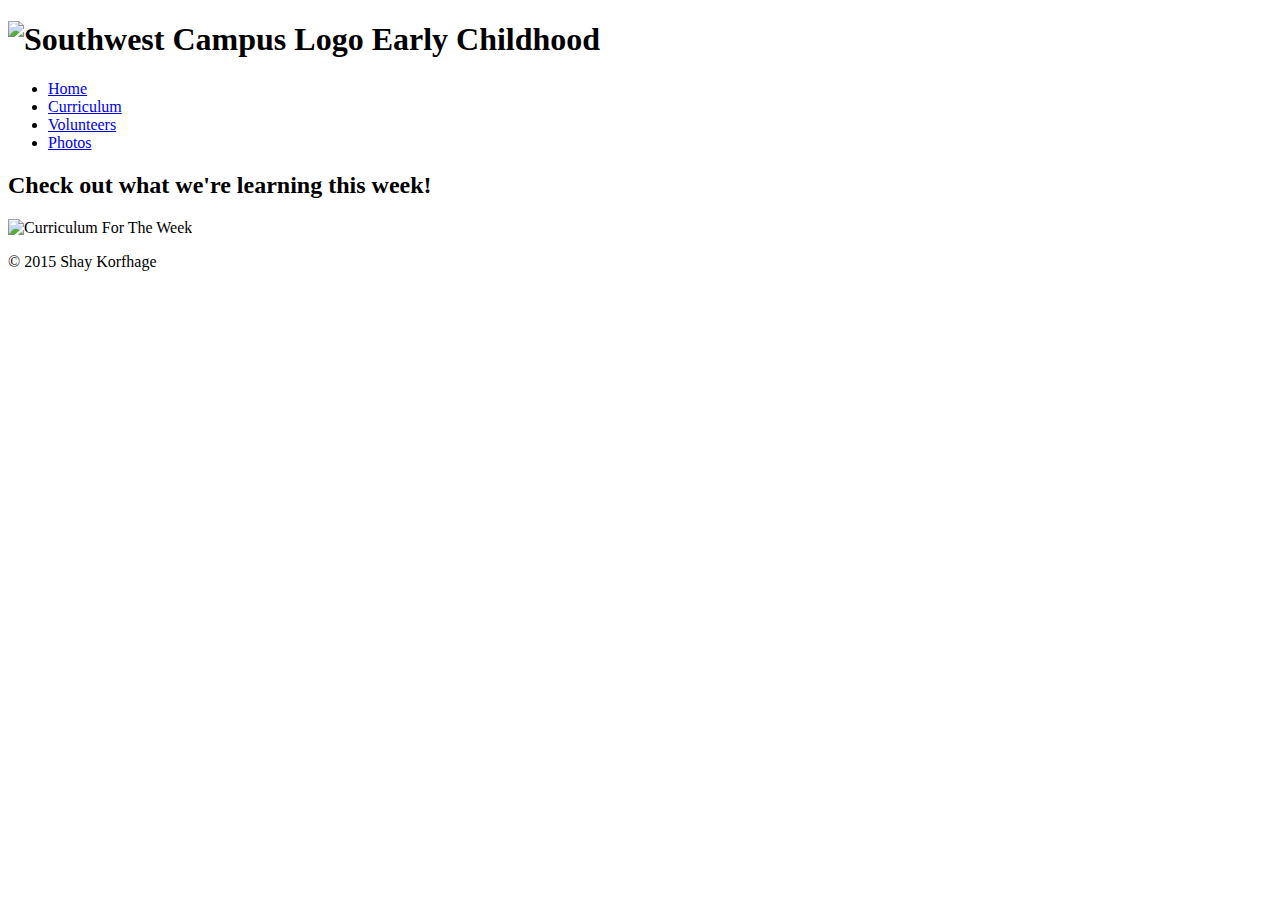
==== curriculum.html @ 74cebbbf "Create curriculum.html" ====
<!DOCTYPE html>
<html>
  <head>
    <meta charset="utf-8">
    <title>SECC Southwest Early Childhood Program</title>
    <link rel="stylesheet" href="main.css">
  </head>
  <body>
    <header>
        <h1>
        <img class="logo" src="" alt="Southwest Campus Logo">
        Early Childhood</h1>
      <nav>
        <ul>
          <li><a href="index.html">Home</a></li>
          <li><a href="curriculum.html">Curriculum</a></li>
          <li><a href="volunteers.html">Volunteers</a></li>
        <li><a href="photos.html">Photos</a></li>
        </ul>
      </nav>
    </header>
      <section>
          <h2>Check out what we're learning this week!</h2>
           <img src="" alt="Curriculum For The Week">
      </section>
  <footer>
          <p>&copy; 2015 Shay Korfhage</p>
      </footer>
    </body>
</html>
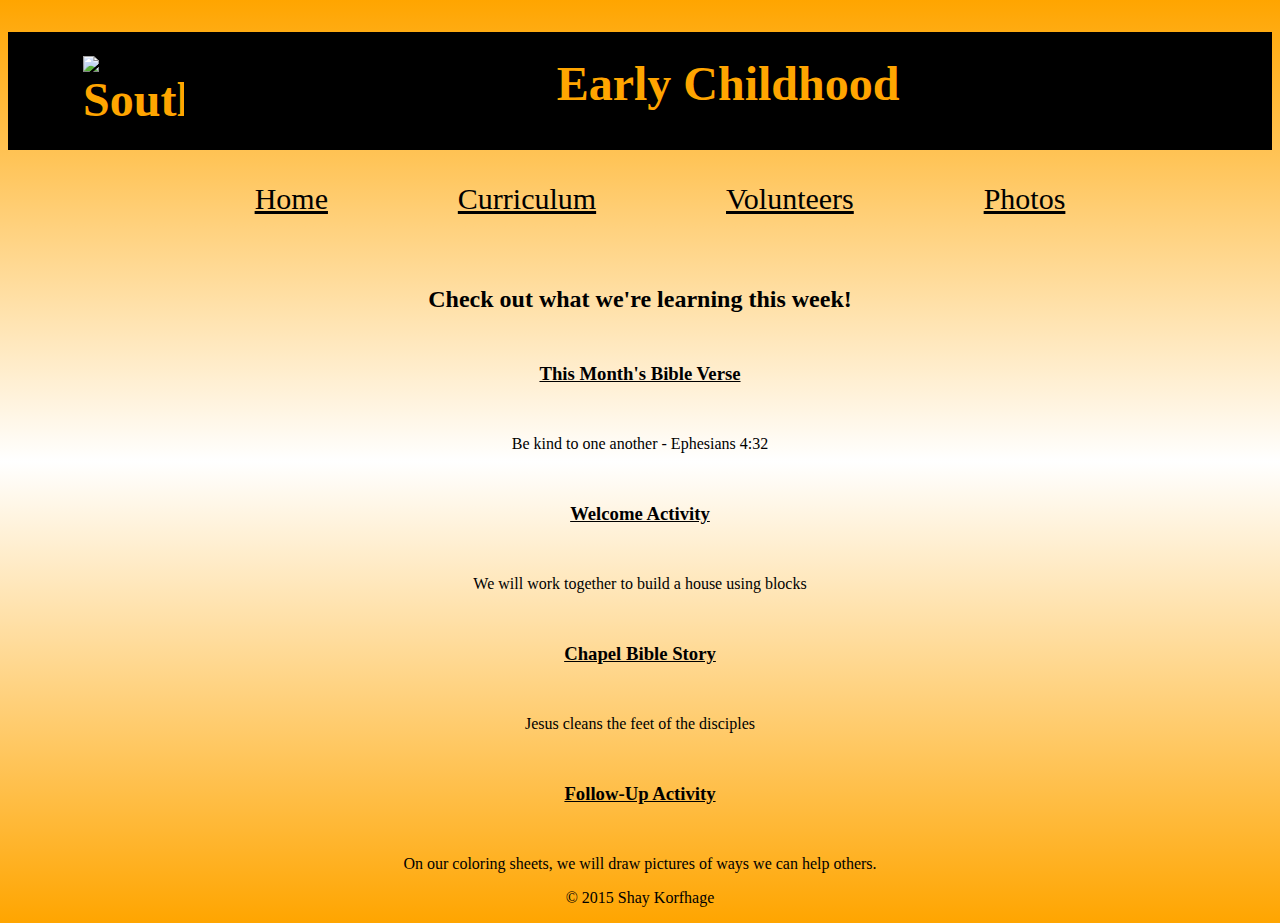
==== commit a6d1ff3a: "Merge pull request #2 from sdhigd02/Add-more-html-and-css" ====
--- a/curriculum.html
+++ b/curriculum.html
@@ -8,7 +8,7 @@
   <body>
     <header>
         <h1>
-        <img class="logo" src="" alt="Southwest Campus Logo">
+        <img class="logo" src="Imgs/logo.png" alt="Southwest Campus Logo">
         Early Childhood</h1>
       <nav>
         <ul>
@@ -21,10 +21,22 @@
     </header>
       <section>
           <h2>Check out what we're learning this week!</h2>
-           <img src="" alt="Curriculum For The Week">
+          <div class="curriculum">
+           <h3>This Month's Bible Verse</h3>
+            <p>Be kind to one another
+               - Ephesians 4:32</p>
+            <h3>Welcome Activity</h3>
+            <p>We will work together to build a house using blocks</p>
+            <h3>Chapel Bible Story</h3>
+            <p>Jesus cleans the feet of the disciples</p>
+            <h3>Follow-Up Activity</h3>
+            <p>On our coloring sheets, we will draw pictures of ways we can help others.</p>
+          </div>
       </section>
   <footer>
           <p>&copy; 2015 Shay Korfhage</p>
       </footer>
     </body>
 </html>
+
+
--- a/main.css
+++ b/main.css
@@ -0,0 +1,169 @@
+html {
+    background: linear-gradient(orange, white, orange);
+    background-repeat: no-repeat;
+    background-size: cover;
+}
+
+h1 {
+    background: black;
+    color: orange;
+    padding-top: .5em;
+    padding-bottom: .8em;
+    font-size: 3em;
+    text-align: center;
+} 
+
+a:link {    
+    color: black;
+}
+
+a:visited {
+    color: black;
+}
+
+a:hover {
+    color: gray;
+}
+
+a:active {
+    color: white;
+}
+
+ul {
+    list-style-type: none;
+}
+
+nav li {
+    display: inline;
+    padding: 5%  
+}
+
+nav {
+    text-align: center;
+    font-size: 30px;
+    margin-bottom: 70px;
+}
+
+img {
+    border-radius: 25px, 0;
+    box-shadow: (10px,20px,30px,black);
+}
+
+section {
+    font-family: cursive;
+    margin-left: 20px;
+    margin-right: 20px;
+}
+
+.logo {
+    height: 75px;
+    width: 8%;
+    float: left;
+    margin-left: 75px;
+    vertical-align: middle;
+}
+.leftside {
+    float: left;
+    padding: 100px;
+    clear:left;
+    margin-top: 0px;
+    margin-bottom: 0px;
+    padding-top: 0px;
+    padding-bottom: 0px;
+}
+
+.rightside {
+    float:right;
+    padding: 100px;
+    clear: right;
+}
+
+footer {
+    bottom: 0;
+    width: auto;
+    text-align: center;
+}
+
+.pictures {
+    display: inline-block;
+    padding: 10px;
+    font-size: 1em;
+}
+
+.volunteers {
+    display: inline-block;
+    text-align: center;
+    margin-left: 1px;
+    margin-right: 1px;
+}
+
+.volunteers img {
+   border-top-right-radius:  50px;
+    border-bottom-left-radius: 50px;
+    box-shadow: 15px 15px 10px black;
+}
+
+h3 {
+    text-decoration: underline;
+    margin-top: 50px;
+    margin-bottom: 50px;
+}
+
+h2 {
+    text-align: center;
+}
+
+#children {
+    transform: rotate(90deg);
+    float: right; 
+}
+
+.group {
+    float: left;
+}
+
+.group, #children {
+    border-top-right-radius:  50px;
+    border-bottom-left-radius: 50px;
+    box-shadow: 15px 15px 10px black;
+    margin: 30px;
+}
+
+.rightfont {
+    float:right;
+}
+
+.leftfont {
+    float:left;
+}
+
+.curriculum {
+    text-align: center;
+}
+
+.mission {
+    text-align: center;
+    list-style-position: inside;
+}
+
+.mission h3 {
+    margin-bottom: 10px;
+}
+
+.random {
+float:left;
+border: black;
+box-shadow: 15px 15px 10px black;
+}
+
+.about h3 {
+    margin-bottom: 10px;
+}
+
+.about {
+    text-align: center;
+}
+
+.pictures {
+    font-size: 20px;
+}
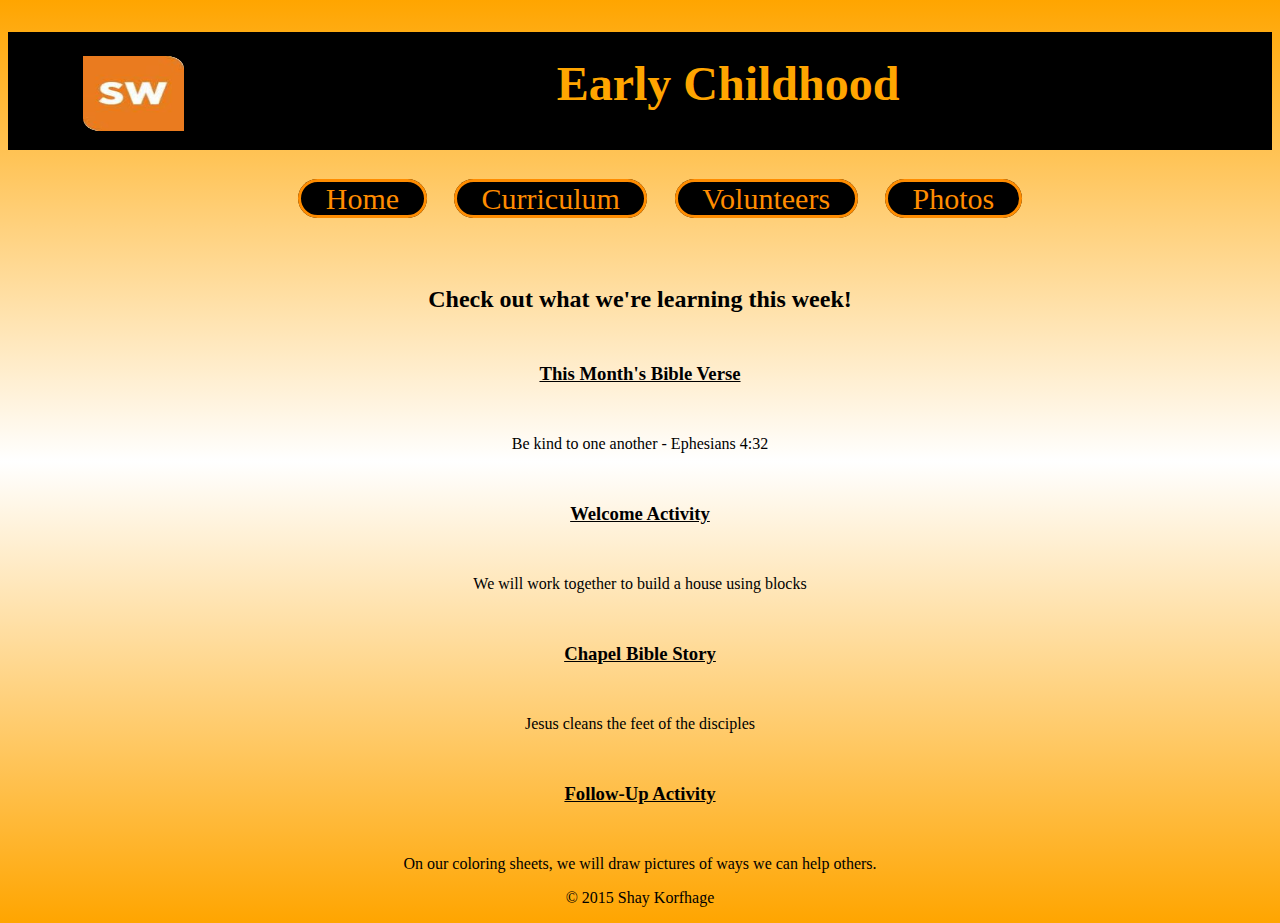
==== commit a536dab9: "Add Lightbox" ====
--- a/curriculum.html
+++ b/curriculum.html
@@ -39,4 +39,3 @@
     </body>
 </html>
 
-
--- a/main.css
+++ b/main.css
@@ -14,11 +14,12 @@
 } 
 
 a:link {    
-    color: black;
+    color: darkorange;
+    text-decoration: none;
 }
 
 a:visited {
-    color: black;
+    color: darkorange;
 }
 
 a:hover {
@@ -35,7 +36,13 @@
 
 nav li {
     display: inline;
-    padding: 5%  
+    padding-left:2%;
+    padding-right:2%;
+    border: 3px solid darkorange;
+    background-color: black;
+    border-radius: 25px;
+    margin-left: 10px;
+    margin-right: 10px;
 }
 
 nav {
@@ -141,13 +148,14 @@
     text-align: center;
 }
 
-.mission {
-    text-align: center;
+.missioncontent {
     list-style-position: inside;
+    text-align:center;
 }
 
 .mission h3 {
     margin-bottom: 10px;
+    text-align: center;
 }
 
 .random {
@@ -167,3 +175,25 @@
 .pictures {
     font-size: 20px;
 }
+
+#overlay {
+  background:rgba(0,0,0,0.7);
+  width:100%;
+  height:100%;
+  position:fixed!important;
+  top:0;
+  left:0;
+  display:none;
+  text-align:center;
+}
+
+#overlay img {
+ margin-top: 10%; 
+}
+
+#overlay p {
+ color:white; 
+}
+
+
+
